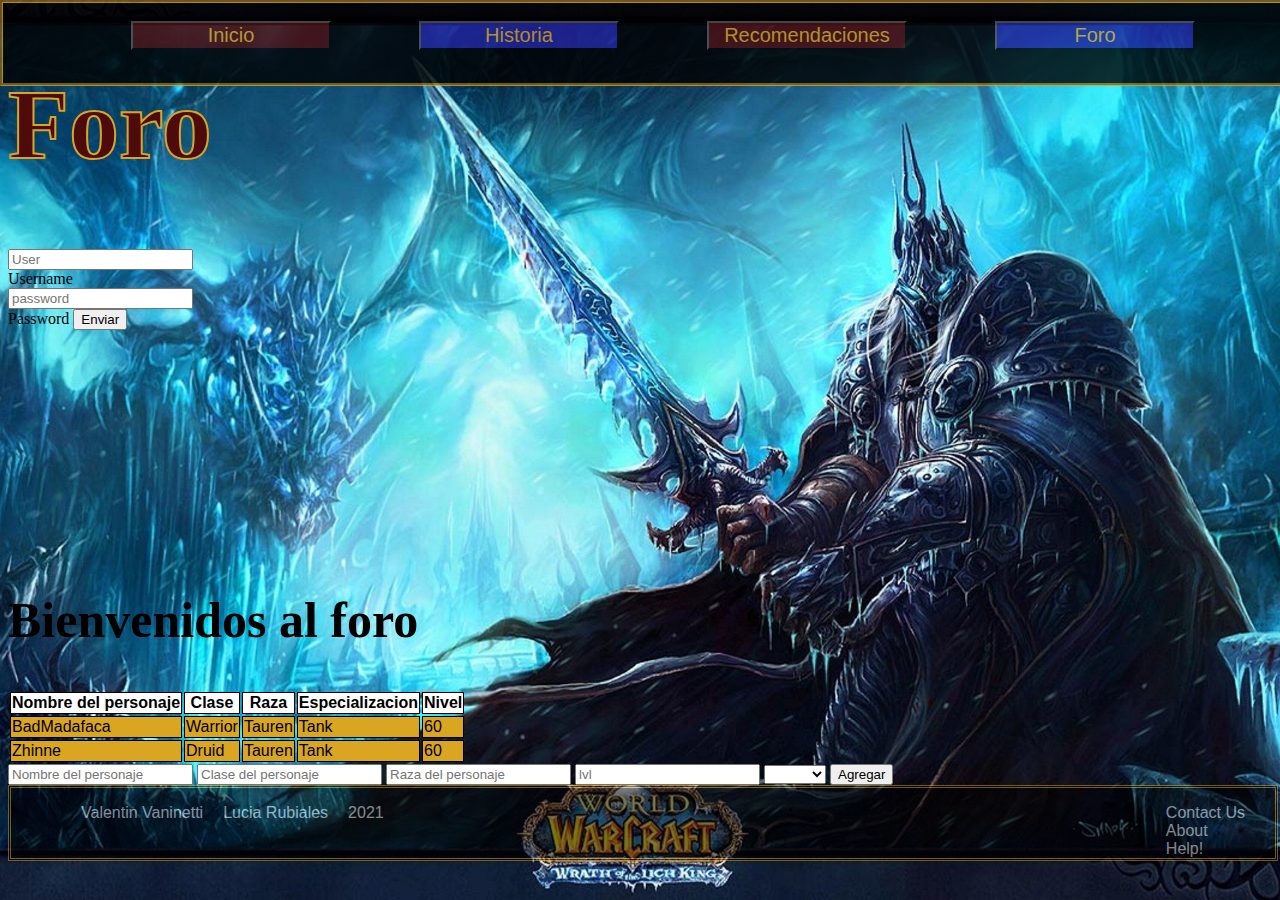
==== foro.html @ 01d153d2 "casiTerminada" ====
<!DOCTYPE html>
<html lang="en">

<head>
    <meta charset="UTF-8">
    <meta http-equiv="X-UA-Compatible" content="IE=edge">
    <meta name="viewport" content="width=device-width, initial-scale=1.0">
    <link rel="stylesheet" href="./styles/index.css">
    <script src="./js/foro.js"> </script>
    <script src="./js/index.js"></script>
  
    <title>Foro</title>
</head>

<body class="foro">
    <header>
        <div class="navBar" id="navBar"> 
            <button type="button" class="button-NavBar" id="button-navBar">nav</button>               
            <nav>            
                <ul class="navItems" id="navItems">
                    <li>
                        <a href="index.html"><button class="boton-index">Inicio</button></a>
                    </li>
                    <li>
                        <a href="historia.html"><button class="boton-historia">Historia</button></a>
                    </li>
                    <li>
                        <a href="recomendaciones.html"><button class="boton-recomendaciones">Recomendaciones</button></a>
                    </li>
                    <li>
                        <a href="foro.html"><button class="boton-foro"> Foro</button></a>
                    </li>
                </ul>
            </nav>
        </div>

        <div class="title">
            <h1>
                Foro
            </h1>
        </div>
        <div class="login">
            <form>
                <input type="text" id="adm" placeholder="User">Username</input>
                <input type="password" id="pass" placeholder="password">Password</input>
                <button type="button" id="validateUser">Enviar</button>
            </form>
        </div>

    </header>
    <div class="content">
        <div>
            <h2> Bienvenidos al foro</h2>
        </div>
        <article class="article">
            <section class="leftContent">
                <table class="tablaForo">
                    <thead class="tableHead" id="tableHead">
                        <th>Nombre del personaje </th>
                        <th>Clase</th>
                        <th>Raza</th>
                        <th>Especializacion</th>
                        <th>Nivel</th>
                    </thead>
                    <tbody id="table" class="table">

                    </tbody>
                </table>

            </section>
            <section class="tablaForo">
                <form action="form" id="form">
                    <label for="nombre"><input name= "nombre" id="nombre"  placeholder="Nombre del personaje" type="text"
                            value="" required /></label>
                    <label for="clase"><input name= "clase" id="clase"  placeholder="Clase del personaje" type="text"
                            value="" required /></label>
                    <label for="raza"><input name="raza"  id="raza"  placeholder="Raza del personaje" type="text" value="" required /></label>

                    <label for="level"> <input name= "level" id="lvl" placeholder="lvl" type="number" required></label>
                    <label for="especializacion"> </label>
                    <select name="especializacion" id="especializacion" name= "especializacion">
                        <option value=""></option>
                        <option value="Dps">Dps</option>
                        <option value="Tank">Tank</option>
                        <option value="Healer">Healer</option>
                        
                    </select>
                    <button type="submit" id="btn-agregar">Agregar</button>
                </form>
                <button type="button" id="btn-borrar" class="botonAdmin">Borrar</button>
                <button type="button" id="btn-random" class="botonAdmin">AgregarRandom</button>
            </section>

        </article>

    </div>
    <footer class="footer">
        <ul class="footer-left">
            <li class="footer-item">Valentin Vaninetti</li>
            <li class="footer-item">Lucia Rubiales</li>
            <li class="footer-item">2021</li>
        </ul>
        <ul class="footer-right">
            <li class="footer-item">Contact Us</li>
            <li class="footer-item">About</li>
            <li class="footer-item">Help!</li>
        </ul>

    </footer>

   
</body>

</html>
---- styles/index.css ----
.header, .content , .footer{
    display: grid;
    grid-template-columns: 1;        
    
}
.index, .recomendaciones{
    background-image: url("../images/indexreco.jpg");
    background-repeat: no-repeat;
    background-size: cover;
    background-position: center center;
    background-attachment: fixed;
}
.historia{
    background-image: url("../images/historia.jpg");    
    background-repeat: no-repeat;
    background-size: cover;
    background-position: center center;
    background-attachment: fixed;    
}
.foro {   
    background-image: url("../images/foro.jpg");    
    background-repeat: no-repeat;
    background-size: cover;
    background-position: center center;
    background-attachment: fixed;  

}
.index, .recomendaciones , .historia , .foro{
    background-color: brown;
}
.indexText, .sideContent{
    text-align: justify;
}
.headerIndex {
    display: grid;
    grid-template-rows: 2fr 2fr 4fr 2fr;
}
.navBar {      
    grid-area: 1;     

}
.boton-navBar{
    display: block;
}
.navItems{
    display: none;
}
.showNav{
    display: flex;
    flex-direction: column;
    list-style: none;
}

.boton-index ,.boton-recomendaciones, .boton-foro , .boton-historia{
    font-size: 20px;
    width: 200px;            
    font-family: 'lifecraft' , sans-serif;
    color: goldenrod;    
}
.boton-index ,.boton-recomendaciones{
    background-color: rgb(77, 11, 11);
    width: 100%;
}
.boton-foro , .boton-historia{
    background-color: rgb(33,33,155);
    width: 100%;
}
.formInicio{    
    color: rgb(0, 0, 0);
    text-transform: capitalize;
    font-weight: bold;    
    font-size: 20px;      
    
}
.imputInicio{
    width: 100%;     
    border: 1px solid #ccc;
    border-radius: 2px;
    box-sizing: border-box;
  }  
.formFeedback {    
    grid-area: 4;    
    height: 50px;
    max-height: 70px;
    width: 100px;
    max-width: 40px;
}
th,tr,td {
    border: 1px solid black;
    font-family: 'lifecraft' , sans-serif;
    
}
.hordetable{
    background-color: rgba(155, 20, 20, 0.747); 
    width: 50%;   
} 
.alliancetable{
    background-color: rgb(33, 33, 155);   
    width: 50%;
}
.pandaTable{
    background-color: white;
    width: 100%;
    margin-bottom: 60px;    
}
.tableHead,.table{
    background-color: white;
}
.tablaResaltada td{
    background-color: goldenrod;
}
.botonAdmin{
    display: none;
}
.botonesLocos {
    display: ruby;
}
.imagen-murloc{
    margin-top: 20px;
    width: 10%;
    height: 10%   
    
}
.murloc{
    max-width: 100%;
    max-height: 100%;
    opacity: 0.8;
}
.footer-left {
    list-style: none;
    margin-left: 10px;
    display: flex;
    flex-direction: row;
    
}
.footer-right{
    list-style: none;
    margin-right: 30px;
}
p{
    font-size: 20px;
    text-decoration: black;
    color: black;
}

@media only screen and (min-width: 600px) { 

.index, .recomendaciones{
    background-image: url("../images/indexreco.jpg");
    background-repeat: no-repeat;
    background-size: cover;
    background-position: center center;
    background-attachment: fixed;  

}
.historia{
    background-image: url("../images/historia.jpg");    
    background-repeat: no-repeat;
    background-size: cover;
    background-position: center center;
    background-attachment: fixed;
    
}
.foro {   
    background-image: url("../images/foro.jpg");    
    background-repeat: no-repeat;
    background-size: cover;
    background-position: center center;
    background-attachment: fixed; 

}

.header, .headerIndex{
    display: grid;
    grid-template-columns: 1fr 1fr 1fr;
    grid-template-rows: 1fr 2fr ;
}

.navBar { 
    display: block;    
    width: 100%;
    height: 80px;
    background-color:black;
    border-style: groove;
    border-color: goldenrod;
    opacity: 0.8;  
    position: static;
    position: fixed; 
    left: 0%;
    right: 0%;
    top: 0%;     
        
}
.button-NavBar{
    display: none;
}

.navItems {     
    display: flex;
    flex-direction: row;
    justify-content: space-evenly;
    list-style-type: none;
    font-size: 18px;      

}    

.boton-index ,.boton-recomendaciones, .boton-foro , .boton-historia{
    font-size: 20px;
    width: 200px;           
    font-family: 'lifecraft' , sans-serif;
    color: goldenrod;    
}
.boton-index ,.boton-recomendaciones{
    background-color: rgb(77, 11, 11);
}
.boton-foro , .boton-historia{
    background-color: rgb(33,33,155);
}   

.title {  
    grid-area: 2/2;           
    font-size: 50px;         
    text-transform: capitalize;
    color: rgb(77, 11, 11);
    -webkit-text-stroke-width: 2px;
    -webkit-text-stroke-color: goldenrod;
}
h2{
    font-size: 50px;
    
}         

.login{  
    grid-area: 2/1;       
    height: 300px;
    max-height: 300px;
    width: 200px;
    max-width: 280px;
    
}

.formInicio{    
    color: rgb(0, 0, 0);
    text-transform: capitalize;
    font-weight: bold;    
    font-size: 30px;      
    
}

.imputCaptcha{
    display: flex;
    flex-direction: row;    
}

.formCaptcha{
    width: 97px;
    margin-top: 10px;
}

.boton-Captcha{
    margin-top: 10px;
    width: 36%;
    height: 30px;
    background-color: rgb(77, 11, 11);
    font-family: 'lifecraft' , sans-serif;
    color: goldenrod;
}

.formFeedback{  
    grid-area: 2/3;     
    color: rgb(0, 0, 0);
    margin-left: 50%;
    text-transform: capitalize;
    font-weight: bold;    
    font-size: 30px;    
    height: 300px;
    max-height: 300px;
    width: 200px;
    max-width: 280px;
    
}

#verificationResult{
    font-size: 30px;
}

#captcha{
    display: flex;
    flex-direction: row;
    width: 13,1%;
    font-size: 30px;
}
.imputInicio{
width: 100%;  
display: block;
border: 1px solid #ccc;
border-radius: 2px;
box-sizing: border-box;
}  
.imputfeed{
width: 100%;
padding: 22px 30px;
margin: 16px 0;
display: block;
border: 1px solid #ccc;
border-radius: 4px;
box-sizing: border-box;
}
.indexText, .sideContent{
    text-align: justify;
    margin : 15px;
}
.btn-publicar, .boton-verify, .boton-submit{
    background-color: rgb(77, 11, 11);
    font-family: 'lifecraft' , sans-serif;
    color: goldenrod;
    width: 80px;
    height: 30px;
}

    
th,tr,td {
    border: 1px solid black;
    font-family: 'lifecraft' , sans-serif;
    
}

.tableContent{
    display: flex;
    flex-direction: row;
}

.hordetable{
    background-color: rgba(155, 20, 20, 0.747); 
    width: 50%;   
} 
.alliancetable{
    background-color: rgb(33, 33, 155);   
    width: 50%;
}
.pandaTable{
    background-color: white;
    width: 100%;
    margin-bottom: 60px;    
}

.imagen-murloc{
    margin-top: 20px;
    width: 10%;
    height: 10%
    
    
}
.murloc{
    max-width: 100%;
    max-height: 100%;
    opacity: 0.8;
}
.footer {
    width: 100%;
    height: 70px;
    background-color: black;
    border-style: double;
    border-color: goldenrod;
    opacity: 0.5;
    display: flex;
    flex-direction: row;
    justify-content: space-between;
    list-style: none;
    font-family: 'lifecraft' , sans-serif;
    color: whitesmoke;
}
.footer-left {
    list-style: none;
    margin-left: 10px;
    display: flex;
    flex-direction: row;
    
}
.footer-right{
    list-style: none;
    margin-right: 30px;
}

.footer-item {
    margin-left: 20px;
}

.tableHead,.table{
    background-color: white;
    
}
.tablaResaltada td{
    background-color: goldenrod;
}
.botonAdmin{
    display: none;
}
.botonesLocos {
    display: ruby;
}

}
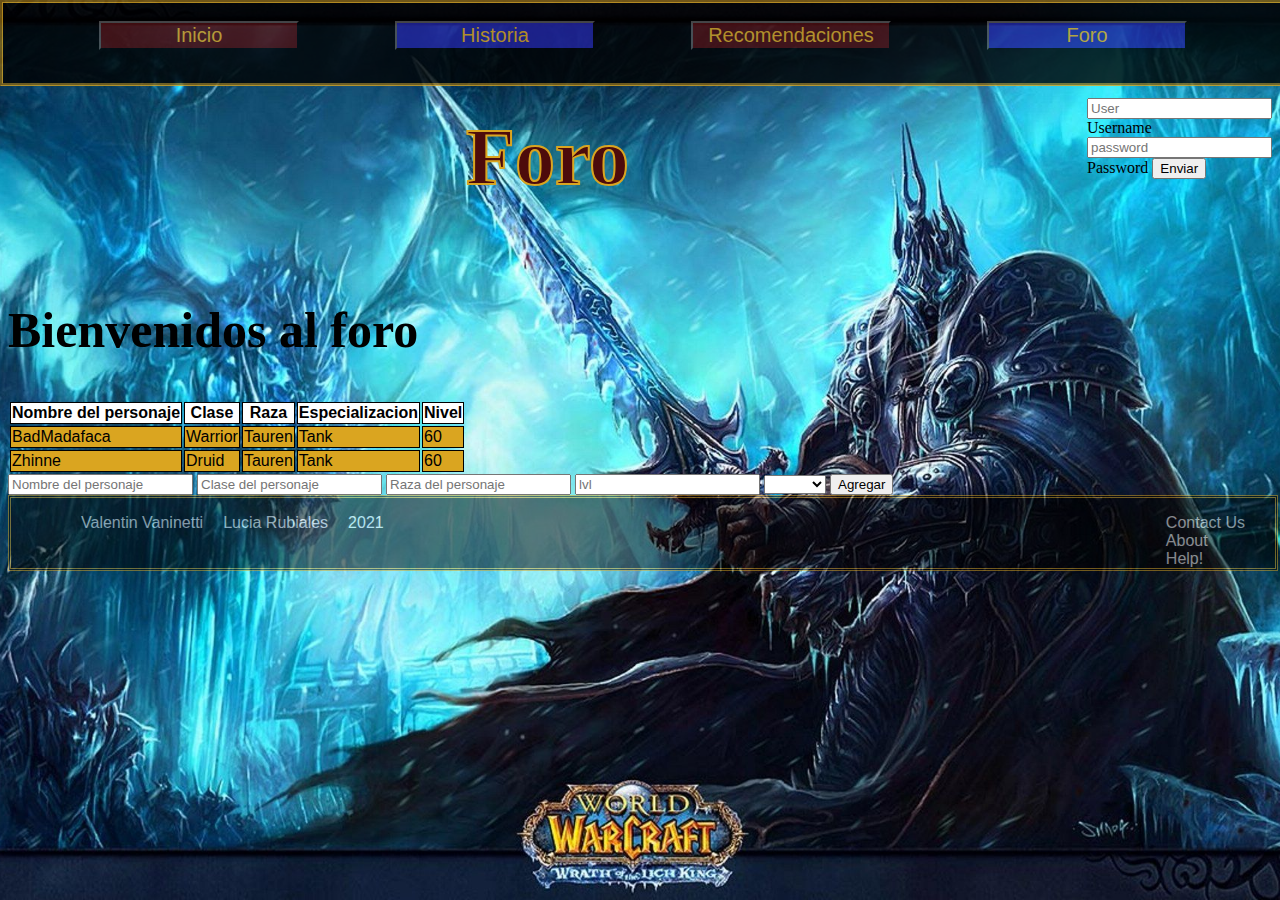
==== commit 14793de4: "Final" ====
--- a/foro.html
+++ b/foro.html
@@ -13,9 +13,11 @@
 </head>
 
 <body class="foro">
-    <header>
-        <div class="navBar" id="navBar"> 
-            <button type="button" class="button-NavBar" id="button-navBar">nav</button>               
+    <header class="header">
+        <div class="botonMenu">
+            <button type="button" class="button-NavBar" id="button-navBar">Menú</button> 
+        </div> 
+        <div class="navBar" id="navBar">                          
             <nav>            
                 <ul class="navItems" id="navItems">
                     <li>
@@ -32,9 +34,9 @@
                     </li>
                 </ul>
             </nav>
-        </div>
+        </div>        
 
-        <div class="title">
+        <div class="title">            
             <h1>
                 Foro
             </h1>
--- a/styles/index.css
+++ b/styles/index.css
@@ -1,21 +1,18 @@
-.header, .content , .footer{
-    display: grid;
-    grid-template-columns: 1;        
-    
-}
 .index, .recomendaciones{
     background-image: url("../images/indexreco.jpg");
     background-repeat: no-repeat;
     background-size: cover;
     background-position: center center;
     background-attachment: fixed;
+    
 }
 .historia{
     background-image: url("../images/historia.jpg");    
     background-repeat: no-repeat;
     background-size: cover;
     background-position: center center;
-    background-attachment: fixed;    
+    background-attachment: fixed;  
+    
 }
 .foro {   
     background-image: url("../images/foro.jpg");    
@@ -26,24 +23,60 @@
 
 }
 .index, .recomendaciones , .historia , .foro{
-    background-color: brown;
+    display: grid;
+    grid-template-columns: 1;
+    grid-template-rows: 4;
 }
 .indexText, .sideContent{
     text-align: justify;
 }
-.headerIndex {
+.headerIndex, .header{
+    justify-content: center;
     display: grid;
-    grid-template-rows: 2fr 2fr 4fr 2fr;
-}
-.navBar {      
-    grid-area: 1;     
-
-}
-.boton-navBar{
-    display: block;
+    grid-template-columns: 1;
+    grid-template-rows: 4;    
+}
+.botonMenu{       
+    display: flex; 
+    flex-direction: row; 
+    justify-content: center;
+    max-height: 20px;
+    height: 18px;
+    grid-area: 2/1; 
+
+}
+.button-NavBar{
+    background-color: darkorange;
+    color: rgb(2, 36, 11);
+    border-radius: 5px;
+    font-size: 12px;    
+}
+.navBar{
+    grid-area: 3/1;
+}
+.title{
+    display: flex;
+    justify-content: center;
+    grid-area: 1/1;
+    width: 100%;
+}
+h1{
+    font-size: 80px;    
+    text-transform: capitalize;
+    color: rgb(77, 11, 11);
+    -webkit-text-stroke-width: 2px;
+    -webkit-text-stroke-color: goldenrod;
+}
+.login{
+    display: flex;
+    flex-direction: column;
+    justify-content: center;
+    grid-area: 4/1;
 }
 .navItems{
+    min-width: 100%;
     display: none;
+    padding: 0px;
 }
 .showNav{
     display: flex;
@@ -78,13 +111,8 @@
     border-radius: 2px;
     box-sizing: border-box;
   }  
-.formFeedback {    
-    grid-area: 4;    
-    height: 50px;
-    max-height: 70px;
-    width: 100px;
-    max-width: 40px;
-}
+
+
 th,tr,td {
     border: 1px solid black;
     font-family: 'lifecraft' , sans-serif;
@@ -126,6 +154,20 @@
     max-height: 100%;
     opacity: 0.8;
 }
+.footer{
+    width: 100%;
+    height: 100%;
+    background-color: black;
+    border-style: double;
+    border-color: goldenrod;
+    opacity: 0.5;
+    display: flex;
+    flex-direction: row;
+    justify-content: space-between;
+    list-style: none;
+    font-family: 'lifecraft' , sans-serif;
+    color: whitesmoke;
+}
 .footer-left {
     list-style: none;
     margin-left: 10px;
@@ -141,9 +183,20 @@
     font-size: 20px;
     text-decoration: black;
     color: black;
+    font-weight: bold;
 }
 
 @media only screen and (min-width: 600px) { 
+.index, .recomendaciones, .historia, .foro {
+    display: grid;
+    grid-template-areas:
+        "header"
+        "content"
+        "footer" ;
+}
+header { grid-area: header; }
+.content { grid-area: content;}
+footer { grid-area: footer; }
 
 .index, .recomendaciones{
     background-image: url("../images/indexreco.jpg");
@@ -170,10 +223,14 @@
 
 }
 
-.header, .headerIndex{
-    display: grid;
-    grid-template-columns: 1fr 1fr 1fr;
-    grid-template-rows: 1fr 2fr ;
+.headerIndex {
+    display: flex;
+    flex-direction: row;
+}
+.header{
+    display: flex;
+    flex-direction: row;
+
 }
 
 .navBar { 
@@ -188,7 +245,8 @@
     position: fixed; 
     left: 0%;
     right: 0%;
-    top: 0%;     
+    top: 0%;    
+    grid-area: 1/1; 
         
 }
 .button-NavBar{
@@ -218,38 +276,36 @@
 }   
 
 .title {  
-    grid-area: 2/2;           
-    font-size: 50px;         
+    display: flex;
+    justify-content: center;
+    margin-top: 50px;
+    font-size: 80px;         
     text-transform: capitalize;
     color: rgb(77, 11, 11);
     -webkit-text-stroke-width: 2px;
     -webkit-text-stroke-color: goldenrod;
 }
+
 h2{
     font-size: 50px;
     
 }         
 
-.login{  
-    grid-area: 2/1;       
-    height: 300px;
+.login{ 
+      
+    margin-top: 90px;
+    margin-bottom: 80px; 
+    display: flex;
+    flex-direction: column;
     max-height: 300px;
     width: 200px;
     max-width: 280px;
     
 }
 
-.formInicio{    
-    color: rgb(0, 0, 0);
-    text-transform: capitalize;
-    font-weight: bold;    
-    font-size: 30px;      
-    
-}
-
 .imputCaptcha{
-    display: flex;
-    flex-direction: row;    
+   display: flex;
+   flex-direction: row;
 }
 
 .formCaptcha{
@@ -266,46 +322,24 @@
     color: goldenrod;
 }
 
-.formFeedback{  
-    grid-area: 2/3;     
-    color: rgb(0, 0, 0);
-    margin-left: 50%;
-    text-transform: capitalize;
-    font-weight: bold;    
-    font-size: 30px;    
-    height: 300px;
-    max-height: 300px;
-    width: 200px;
-    max-width: 280px;
-    
-}
-
 #verificationResult{
-    font-size: 30px;
+    font-size: 20px;
 }
 
 #captcha{
     display: flex;
     flex-direction: row;
     width: 13,1%;
-    font-size: 30px;
+    font-size: 20px;
 }
 .imputInicio{
-width: 100%;  
-display: block;
-border: 1px solid #ccc;
-border-radius: 2px;
-box-sizing: border-box;
-}  
-.imputfeed{
-width: 100%;
-padding: 22px 30px;
-margin: 16px 0;
-display: block;
-border: 1px solid #ccc;
-border-radius: 4px;
-box-sizing: border-box;
-}
+    width: 100%;  
+    display: block;
+    border: 1px solid #ccc;
+    border-radius: 2px;
+    box-sizing: border-box;
+} 
+
 .indexText, .sideContent{
     text-align: justify;
     margin : 15px;
@@ -318,11 +352,9 @@
     height: 30px;
 }
 
-    
 th,tr,td {
     border: 1px solid black;
-    font-family: 'lifecraft' , sans-serif;
-    
+    font-family: 'lifecraft' , sans-serif;    
 }
 
 .tableContent{
@@ -347,8 +379,7 @@
 .imagen-murloc{
     margin-top: 20px;
     width: 10%;
-    height: 10%
-    
+    height: 10%   
     
 }
 .murloc{
@@ -369,6 +400,8 @@
     list-style: none;
     font-family: 'lifecraft' , sans-serif;
     color: whitesmoke;
+    
+    
 }
 .footer-left {
     list-style: none;
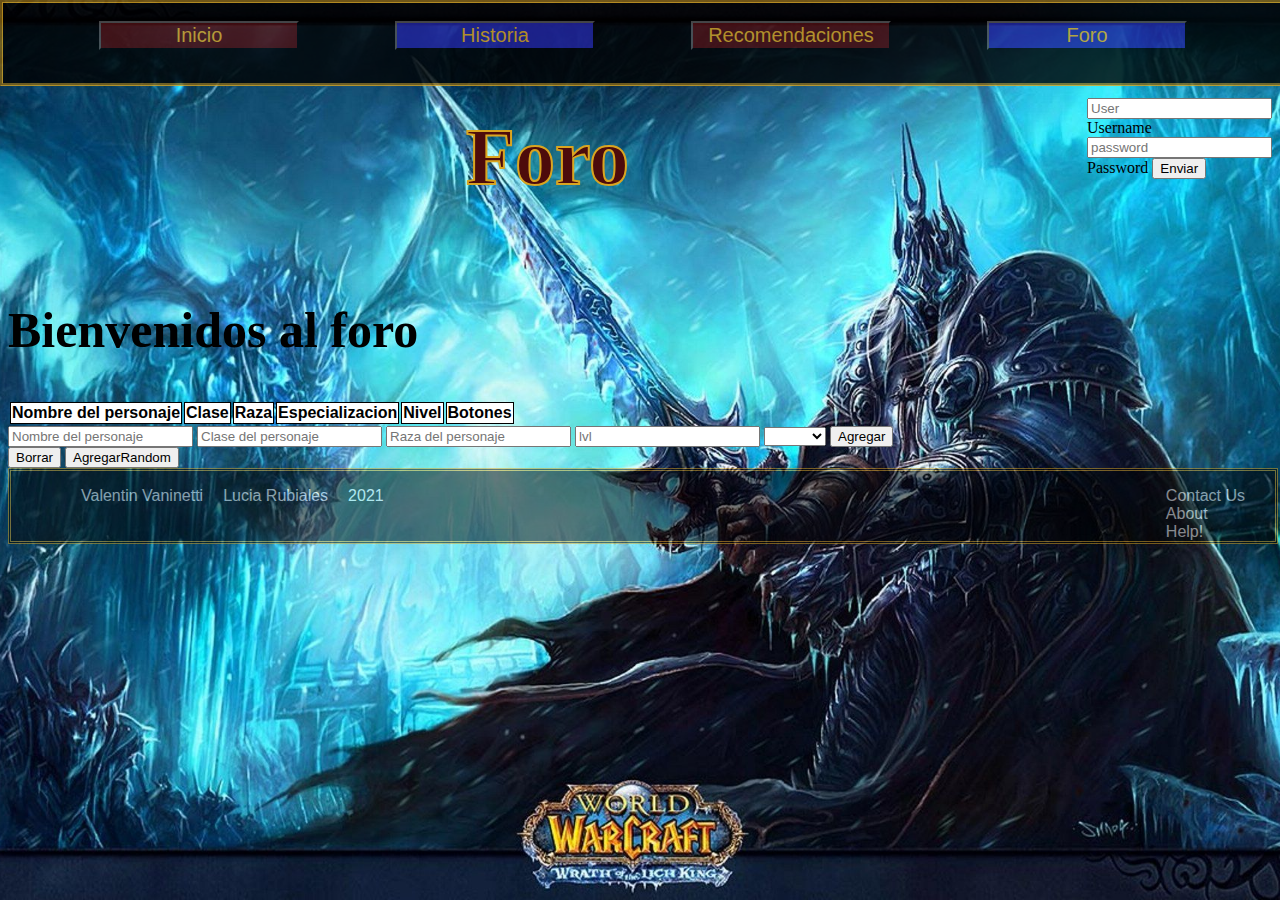
==== commit a5eaa41a: "Ajax" ====
--- a/foro.html
+++ b/foro.html
@@ -6,7 +6,7 @@
     <meta http-equiv="X-UA-Compatible" content="IE=edge">
     <meta name="viewport" content="width=device-width, initial-scale=1.0">
     <link rel="stylesheet" href="./styles/index.css">
-    <script src="./js/foro.js"> </script>
+    <script src="./js/newForo.js"> </script>
     <script src="./js/index.js"></script>
   
     <title>Foro</title>
@@ -63,6 +63,7 @@
                         <th>Raza</th>
                         <th>Especializacion</th>
                         <th>Nivel</th>
+                        <th>Botones</th>
                     </thead>
                     <tbody id="table" class="table">
 
@@ -71,7 +72,7 @@
 
             </section>
             <section class="tablaForo">
-                <form action="form" id="form">
+                <form id="form">
                     <label for="nombre"><input name= "nombre" id="nombre"  placeholder="Nombre del personaje" type="text"
                             value="" required /></label>
                     <label for="clase"><input name= "clase" id="clase"  placeholder="Clase del personaje" type="text"
--- a/styles/index.css
+++ b/styles/index.css
@@ -44,6 +44,7 @@
     height: 18px;
     grid-area: 2/1; 
 
+
 }
 .button-NavBar{
     background-color: darkorange;
@@ -137,12 +138,12 @@
 .tablaResaltada td{
     background-color: goldenrod;
 }
-.botonAdmin{
+/*.botonAdmin{
     display: none;
 }
 .botonesLocos {
     display: ruby;
-}
+}*/
 .imagen-murloc{
     margin-top: 20px;
     width: 10%;
@@ -426,16 +427,28 @@
 .tablaResaltada td{
     background-color: goldenrod;
 }
-.botonAdmin{
+/*.botonAdmin{
     display: none;
 }
 .botonesLocos {
     display: ruby;
-}
-
-}
-    
-
-
-
-
+}*/
+.buttonrow-Borrar{
+    background-color: black;
+    width: 100%;
+    height: 100%;
+    color: white;    
+}
+.buttonrow-Editar{
+    background-color: white;
+    width: 100%;
+    height: 100%;
+    color:black;
+}
+
+}
+    
+
+
+
+
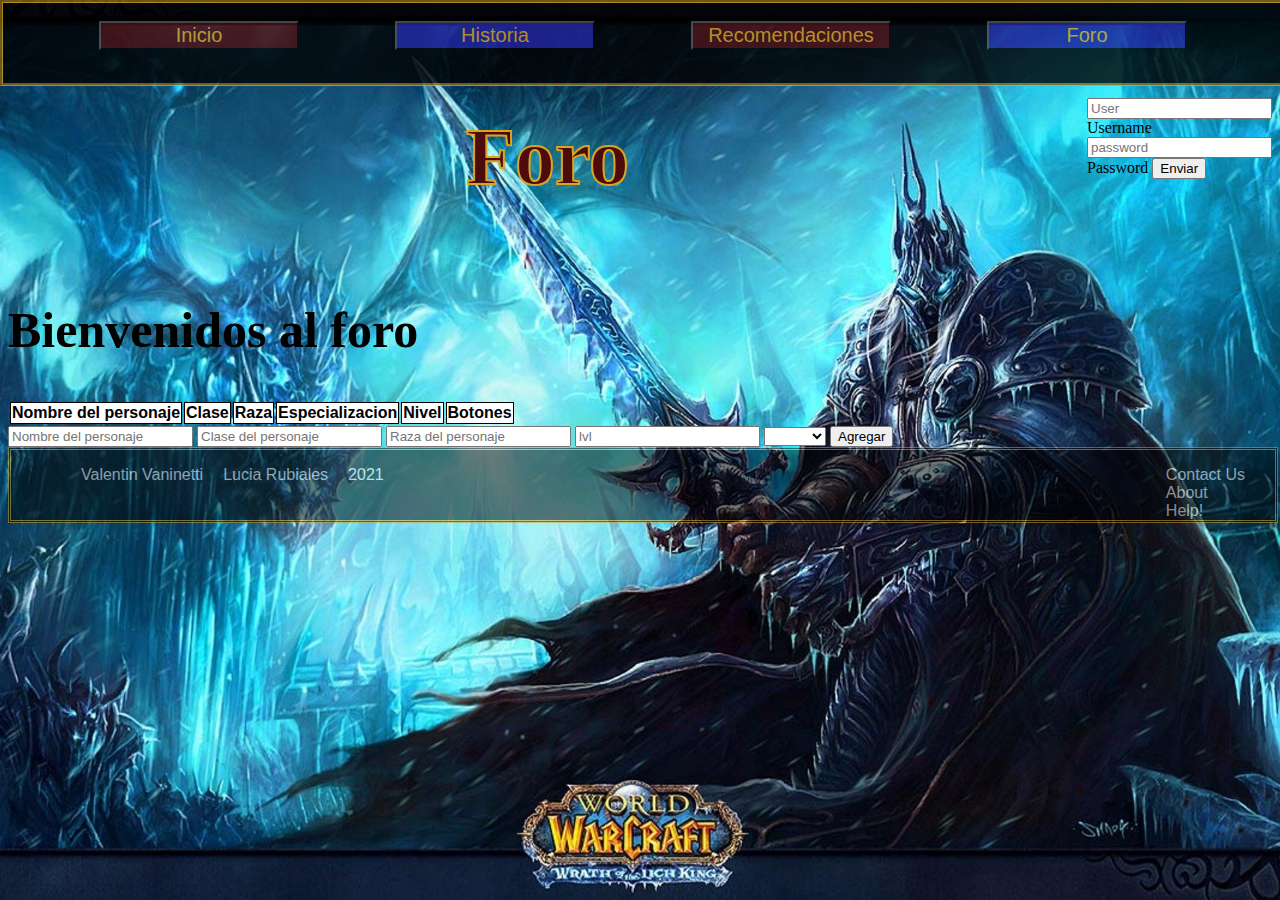
==== commit ae4ee563: "editar y borrar" ====
--- a/foro.html
+++ b/foro.html
@@ -90,8 +90,11 @@
                     </select>
                     <button type="submit" id="btn-agregar">Agregar</button>
                 </form>
-                <button type="button" id="btn-borrar" class="botonAdmin">Borrar</button>
-                <button type="button" id="btn-random" class="botonAdmin">AgregarRandom</button>
+                <!--!<button type="button" id="btn-borrar" class="botonAdmin">Borrar</button>
+                <button type="button" id="btn-random" class="botonAdmin">AgregarRandom</button>!-->
+            </section>
+            <section id="edit">
+
             </section>
 
         </article>
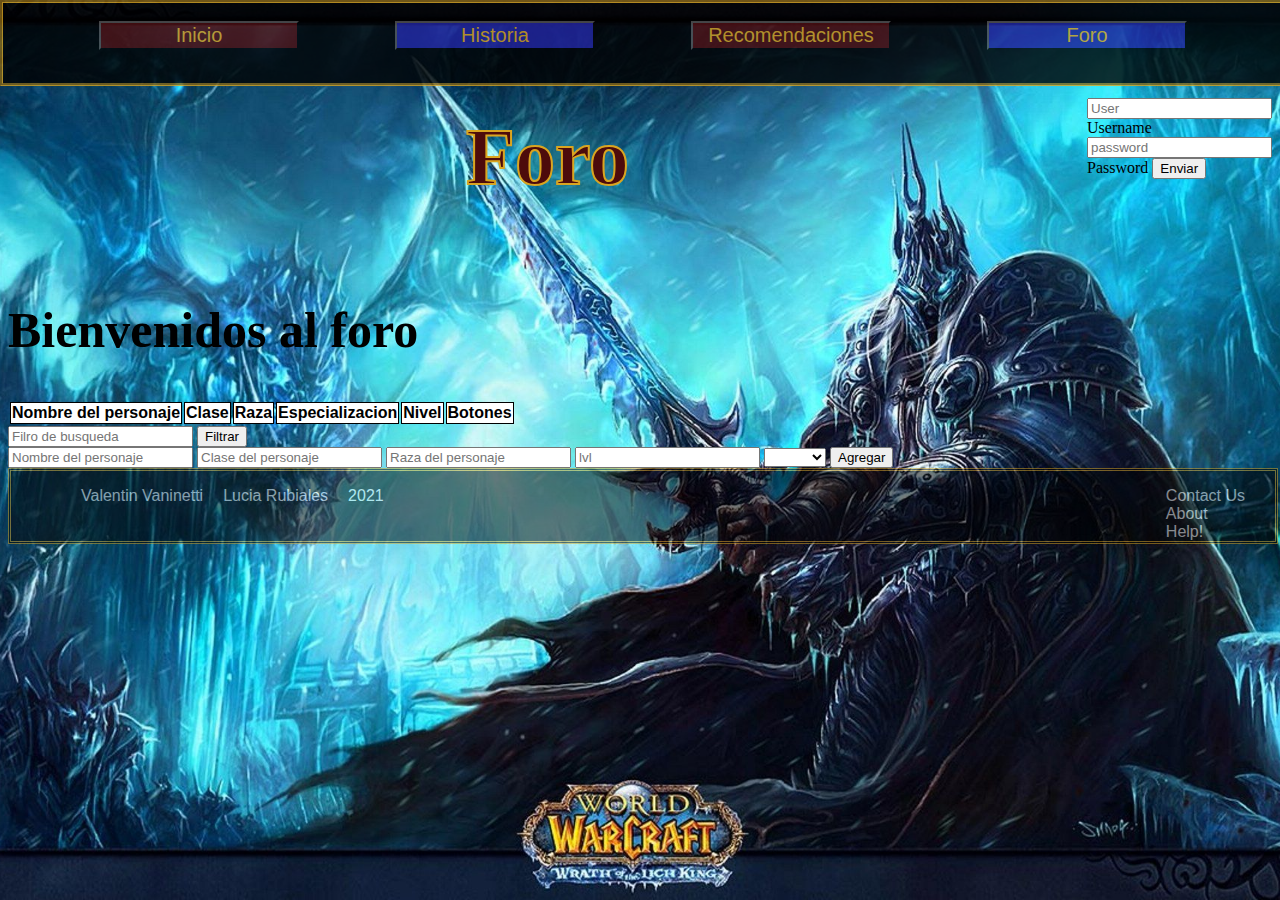
==== commit d127816d: "Sorting" ====
--- a/foro.html
+++ b/foro.html
@@ -71,6 +71,7 @@
                 </table>
 
             </section>
+            <input type="text" id="filtroBusqueda" placeholder="Filro de busqueda"> </input> <button id="btn-filtrar">Filtrar</button>
             <section class="tablaForo">
                 <form id="form">
                     <label for="nombre"><input name= "nombre" id="nombre"  placeholder="Nombre del personaje" type="text"
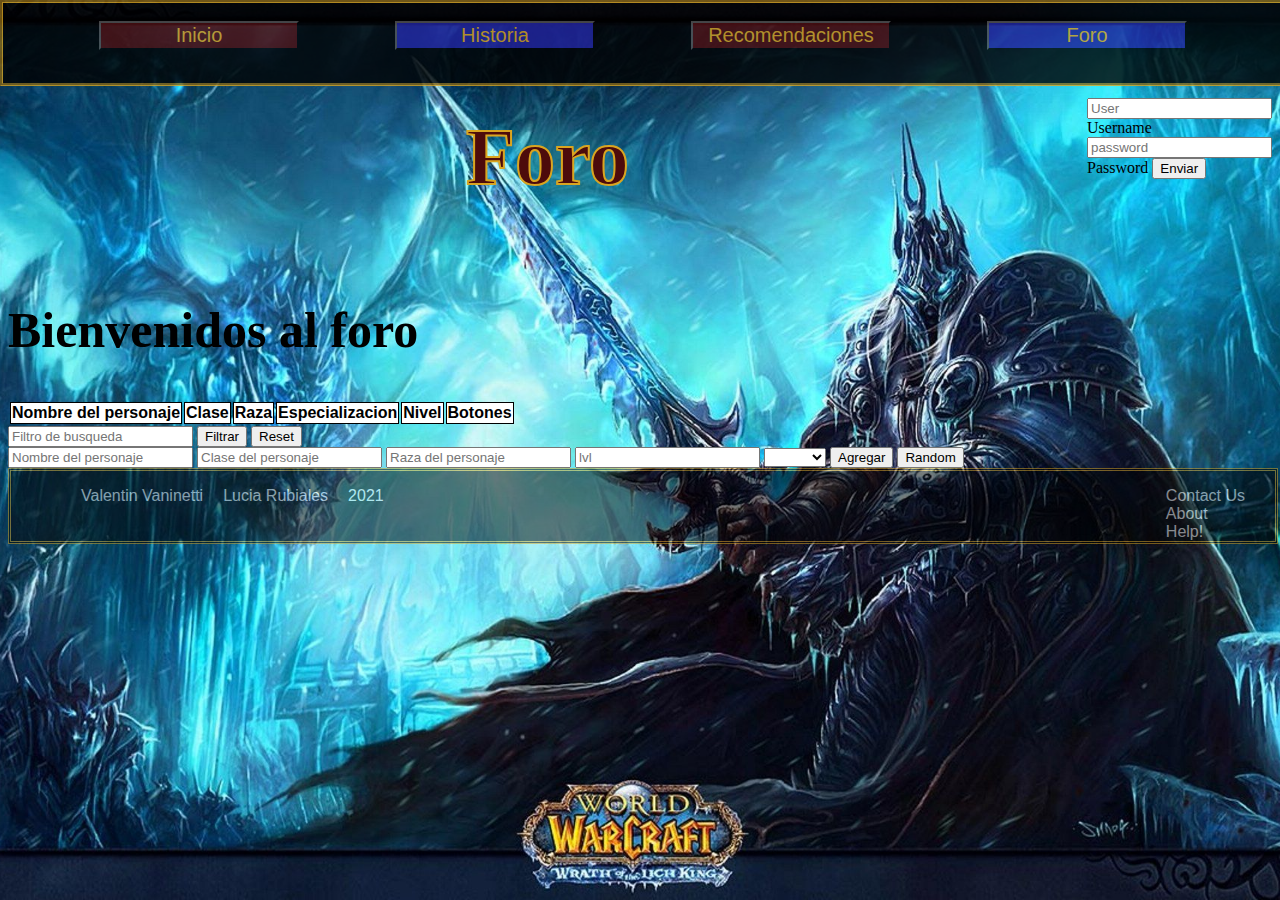
==== commit 706628c1: "aa" ====
--- a/foro.html
+++ b/foro.html
@@ -71,7 +71,9 @@
                 </table>
 
             </section>
-            <input type="text" id="filtroBusqueda" placeholder="Filro de busqueda"> </input> <button id="btn-filtrar">Filtrar</button>
+            <input type="text" id="filtroBusqueda" placeholder="Filtro de busqueda"> </input>
+             <button id="btn-filtrar">Filtrar</button>
+             <button id="btn-reset">Reset</button>
             <section class="tablaForo">
                 <form id="form">
                     <label for="nombre"><input name= "nombre" id="nombre"  placeholder="Nombre del personaje" type="text"
@@ -90,14 +92,10 @@
                         
                     </select>
                     <button type="submit" id="btn-agregar">Agregar</button>
-                </form>
-                <!--!<button type="button" id="btn-borrar" class="botonAdmin">Borrar</button>
-                <button type="button" id="btn-random" class="botonAdmin">AgregarRandom</button>!-->
-            </section>
-            <section id="edit">
-
-            </section>
-
+                    <button type="submit" id="btn-random">Random</button>
+                </form>                
+            </section>            
+            
         </article>
 
     </div>
--- a/styles/index.css
+++ b/styles/index.css
@@ -186,7 +186,9 @@
     color: black;
     font-weight: bold;
 }
-
+.inputsEditar{
+    display:none;
+}
 @media only screen and (min-width: 600px) { 
 .index, .recomendaciones, .historia, .foro {
     display: grid;
@@ -427,12 +429,6 @@
 .tablaResaltada td{
     background-color: goldenrod;
 }
-/*.botonAdmin{
-    display: none;
-}
-.botonesLocos {
-    display: ruby;
-}*/
 .buttonrow-Borrar{
     background-color: black;
     width: 100%;
@@ -445,10 +441,12 @@
     height: 100%;
     color:black;
 }
-
-}
-    
-
-
-
-
+.formEditar input{
+    background-color:   rgba(64, 197, 64, 0.603);
+}
+}
+    
+
+
+
+
